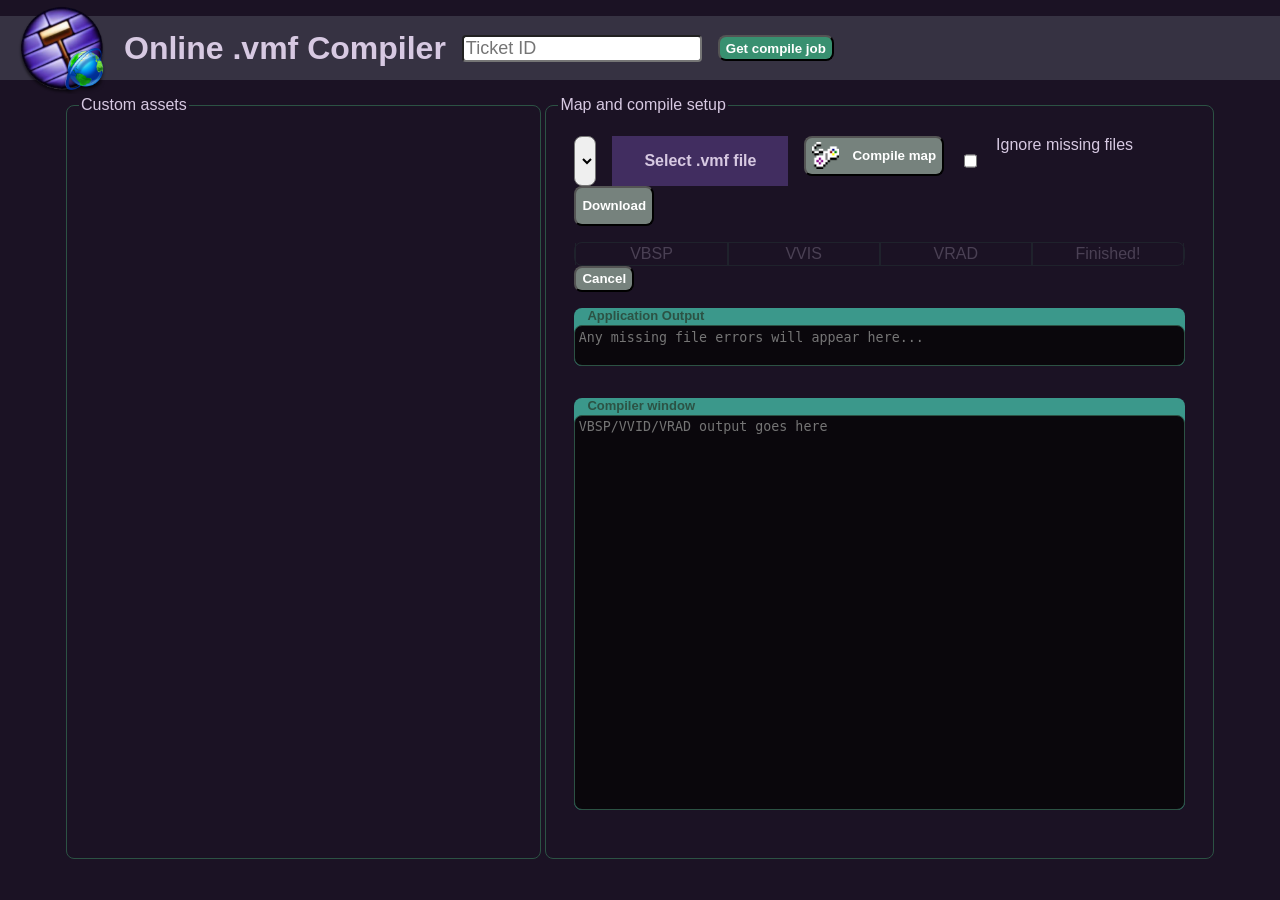
==== frontend/templates/index.html @ 9bd08c23 "refactor into frontend and backend" ====
<!DOCTYPE html>
<html>

<head>
    <title>Online .vmf Compiler</title>
    <link rel="stylesheet" href="/static/css/style.css">
    <link rel="icon" href="/static/favicon.ico">
    <script type="module" src="/static/js/main.js"></script>
    <script type="module" src="/static/components/UserCustomFiles.js"></script>
</head>

<body>
    <header>
        <img id="logo" src="/static/media/logo.png">
        <h1>Online .vmf Compiler</h1>
        <div id="header-content-right">
            <input id="input-ticket" type="text" placeholder="Ticket ID">
            <button class="slim" id="button-input-ticket">Get compile job</button>
        </div>
    </header>
    <main>
        <fieldset class="main-section" id="section-left">
            <legend>Custom assets</legend>
        </fieldset>
        <fieldset class="main-section" id="section-right">
            <legend>Map and compile setup</legend>
            <section id="section-right-top" class="flex fd-tb">
                <div class="flex fd-lr">
                    <select id="select-game-vmf">
                        <!-- Populated via JS -->
                    </select>
                    <label id="label-input-vmf" for="input-vmf">Select .vmf file</label>
                    <input hidden id="input-vmf" type="file" accept=".vmf">
                    <button class="inactive" id="button-compile-vmf"><img src="/static/media/go.png"><span>Compile map</span></button>
                    <input type="checkbox" id="ignore-missing-files">
                    <label for="ignore-missing-files">Ignore missing files</label>
                    <button class="inactive" id="download-button">Download</button>
                </div>
                <div class="flex fd-lr fw-nw">
                    <div id="progress-bar" class="inactive">
                        <div id="progress-vbsp" class="progress-item">
                            <span>VBSP</span>
                        </div>
                        <div id="progress-vvis" class="progress-item">
                            <span>VVIS</span>
                        </div>
                        <div id="progress-vrad" class="progress-item">
                            <span>VRAD</span>
                        </div>
                        <div id="progress-finished" class="progress-item">
                            <span>Finished!</span>
                        </div>
                    </div>
                    <button id="button-cancel-compile" class="inactive slim">Cancel</button>
                </div>
                <div class="labeled flex fd-lr max">
                    <span>Application Output</span>
                    <textarea class="pre" id="response-output"
                        placeholder="Any missing file errors will appear here..."></textarea>
                </div>
            </section>
            <section id="section-right-bottom">
                <div class="labeled flex fd-lr max">
                    <span>Compiler window</span>
                    <textarea class="pre" id="compiler-output" placeholder="VBSP/VVID/VRAD output goes here" oninput='this.style.height = "";this.style.height = this.scrollHeight + "px"'></textarea>
                </div>
            </section>
        </fieldset>
    </main>
</body>
</html>
---- static/css/style.css ----
:root {
    /* Mains */
    --color-secondary: #412d60;
    --color-secondary-bright: rgb(76, 64, 120);
    --text-main: rgb(215, 201, 226);
    --text-inactive: rgb(78, 78, 78);
    --header-color: rgb(54, 50, 66);
    --body-color: rgb(27, 18, 36);
    --button-text: white;
    --button-cancel: rgb(165, 68, 68);
    --button-cancel-hover: rgb(192, 95, 95);
    --button-cancel-click: rgb(131, 52, 52);
    --button-active: rgb(56, 144, 112);
    --button-hover: rgb(104, 188, 157);
    --button-click: rgb(52, 88, 75);
    --button-inactive: rgb(118, 130, 125);
    
    --border-color: rgb(44, 82, 68);

    /* Accents */
    --queued01: rgb(82, 82, 82);
    --ok01: rgb(59, 152, 139);
    --running01: rgb(59, 211, 160);
    --ok01-accent: var(--border-color);
    --warning01: rgb(220, 189, 76);
    --warning01-accent: rgb(244, 228, 171);
    --error01: rgb(185, 55, 55);
    --error01-accent: rgb(215, 123, 123);
}


@font-face {
    font-family: 'BodyText';
    src: url('../media/font/Quicksand-VariableFont_wght.ttf') format('truetype');
}

body {
    color: var(--text-main);
    background-color: var(--body-color);
    padding: 0px;
    margin: 0px;
    font-family: sans-serif;
}

body.loading {
    cursor: wait;
}

header {
    margin-block: 1em;
    background-color: var(--header-color);
    height: 4em;
    display: flex;
    flex-direction: row;
    align-items: center;
    gap: 1em;
}

main {
    margin-inline: 4em;
    display: flex;
    flex-direction: row;
    justify-content: center;
    align-items: stretch;
}

section {
    display: flex;
    flex-direction: row;
    padding: 1em;
}

select {
    font-size: large;
    border-radius: 8px;
}


header h1 {
    width: stretch;
}

input {
    font-size: large;
    border-radius: 4px;
}

.slim {
    height: 2em;
}

pre, textarea.pre {
    background-color: rgb(10 7 12);
    color: var(--text-main);
    resize: none;
    width: 100%;
    height: 100%;
    padding: 0.25em;
    border: var(--border-color) 1px solid;
    border-radius: 8px;
}

code {
    background-color: rgb(28, 22, 35);
    padding: 0.25em;
}

button {
    background-color: var(--button-active);
    color: var(--button-text);
    height: 3em;
    border-radius: 8px;
    font-weight: bold;
    display: flex;
    align-items: center;
    justify-content: center;
    gap: 1em;
}

button:hover:enabled {
    background-color: var(--button-hover);
    cursor: pointer;
}

button img {
    height: 2em;
}

#logo {
    height: 92px;
    padding-left: 1em;
}

#input-ticket {
    right: 0px;
}

#button-input-ticket {
    right: 0px;
}

button.inactive {
    background-color: var(--button-inactive) !important;
    pointer-events: none;
}

#header-content-right {
    display: flex;
    width: stretch;
    margin-inline-end: 4em;
    gap: 1em;
    flex-direction: row;
    justify-content: flex-end;
    align-items: center;
}

.section-top {
    font-weight: bold;
}

.main-section {
    border: 1px var(--border-color) solid;
    border-radius: 8px;
    padding-block-end: 2em;
}

#section-left{
    width: 480px;
}

#section-right {
    display: flex;
    flex-direction: column;
}

#section-right-top {
    gap: 1em;
}

#label-input-vmf {
    font-weight: bold;
    cursor: pointer;
    background-color: var(--color-secondary);
    padding: 1em;
    padding-inline: 2em;
}

#label-input-vmf:hover {
    background-color: var(--color-secondary-bright);
}

#label-input-vmf.inactive {
    background-color: var(--button-inactive) !important;
    cursor: unset;

    code {
        background-color: var(--button-inactive) !important;
    }
}

#progress-bar{
    display:flex;
    border: 1px solid var(--border-color);
    border-radius: 8px;
    gap: 0em;
    width: 100%;
}

#progress-bar.inactive {
    opacity: 0.25;
}

.progress-item {
    padding: 2px;
    width: 100%;
    padding-inline: 2em;
    text-align: center;
    border-inline: 0.5px solid var(--border-color);
}

.progress-item.queued {
    background-color: var(--queued01);
}
.progress-item.failed {
    background-color: var(--error01);
}
.progress-item.running {
    background-color: var(--running01);
    color:var(--body-colorparse
    )
}
.progress-item.finished {
    background-color: var(--ok01);
}

.flex {
    display: flex;
    column-gap: 16px;
    flex-wrap: wrap;
}

.fd-lr {
    flex-direction: row;
}

.fd-tb {
    flex-direction: column;
}

.max {
    min-width: 100%;
}

.labeled {
    border-radius: 8px;
    background-color: var(--ok01);
    --ok01-accent: var(--border-color);
    row-gap: 2px;
    
    span{
        color:var(--border-color);
        font-size: small;
        font-weight: bold;
        padding-left: 1em;
    }
    textarea {
        margin-block: 0px;
    }
}

.error{
    border-color: var(--warning01) !important;
    animation: horizontal-shake 0.2s ease-in-out 3;
}

@keyframes horizontal-shake {
    0%, 100% { transform: translateX(0); }
    25%      { transform: translateX(-3px); }
    50%      { transform: translateX(3px); }
    75%      { transform: translateX(-3px); }
}

#response-output:focus {
    height: 286px;
    transition: height 0.35s ease;
}

#response-output {
    height: 32px;
    transition: height 0.35s ease;
}

#compiler-output:focus {
    height: 686px;
    transition: height 0.35s ease;
}

#compiler-output {
    height: 386px;
    transition: height 0.35s ease;
}

@media (max-width: 991.98px) {
    #header-content-right {
        margin-inline-end: 1em;
    }

    main{
        flex-direction: column;
    }
    #logo {
        height: 48px;
    }

    h1 {
        font-size: medium;
    }

    main {
        margin-inline: 1em;
    }
}
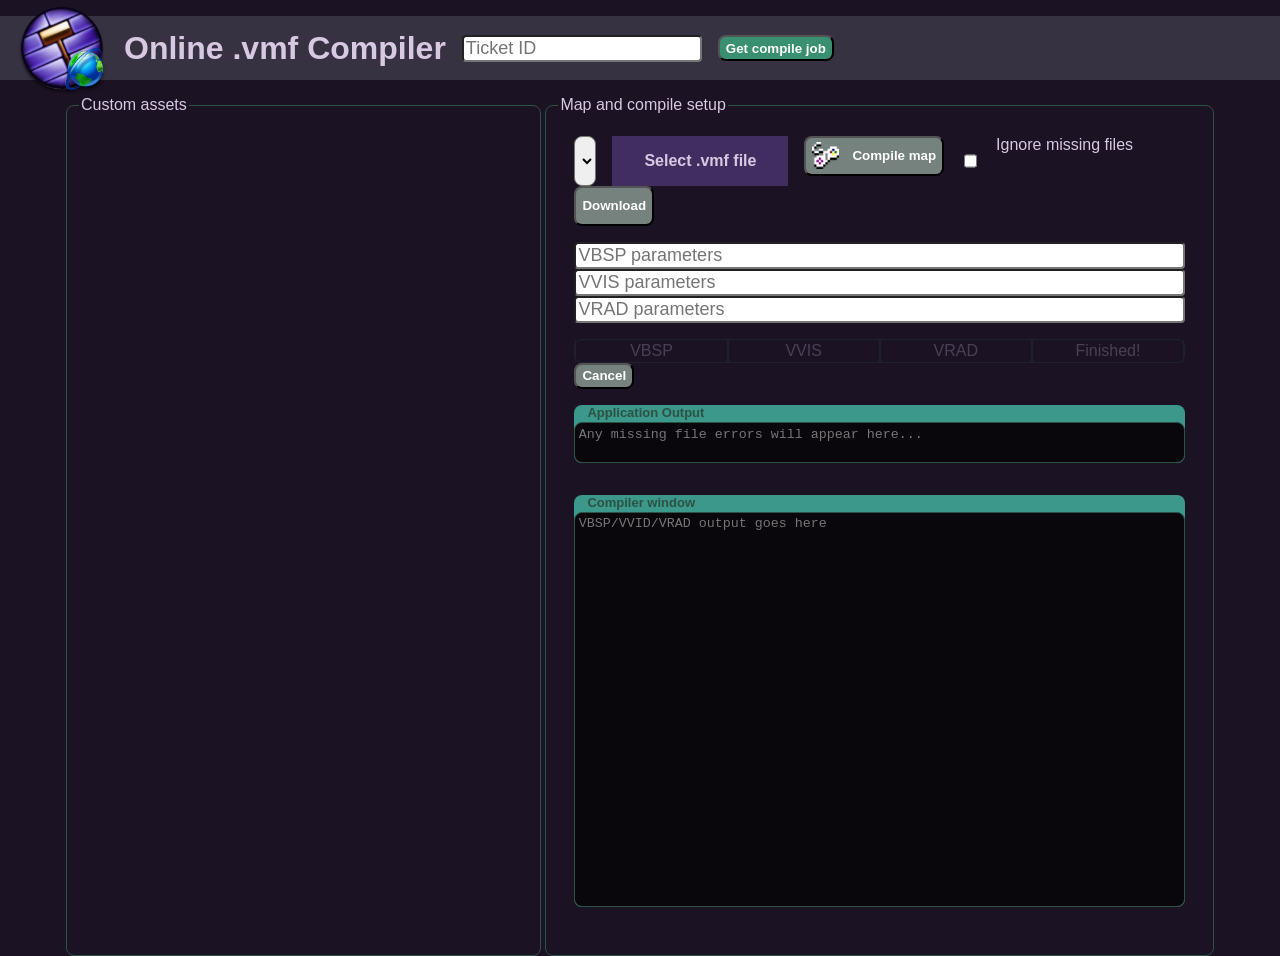
==== commit ea9b1e1a: "compile parameter support" ====
--- a/frontend/templates/index.html
+++ b/frontend/templates/index.html
@@ -36,6 +36,11 @@
                     <label for="ignore-missing-files">Ignore missing files</label>
                     <button class="inactive" id="download-button">Download</button>
                 </div>
+                <div class="flex fd-tb fw-nw">
+                    <input class="compile-input" id="input-vbsp-params" type="text" placeholder="VBSP parameters">
+                    <input class="compile-input" id="input-vvis-params" type="text" placeholder="VVIS parameters">
+                    <input class="compile-input" id="input-vrad-params" type="text" placeholder="VRAD parameters">
+                </div>
                 <div class="flex fd-lr fw-nw">
                     <div id="progress-bar" class="inactive">
                         <div id="progress-vbsp" class="progress-item">
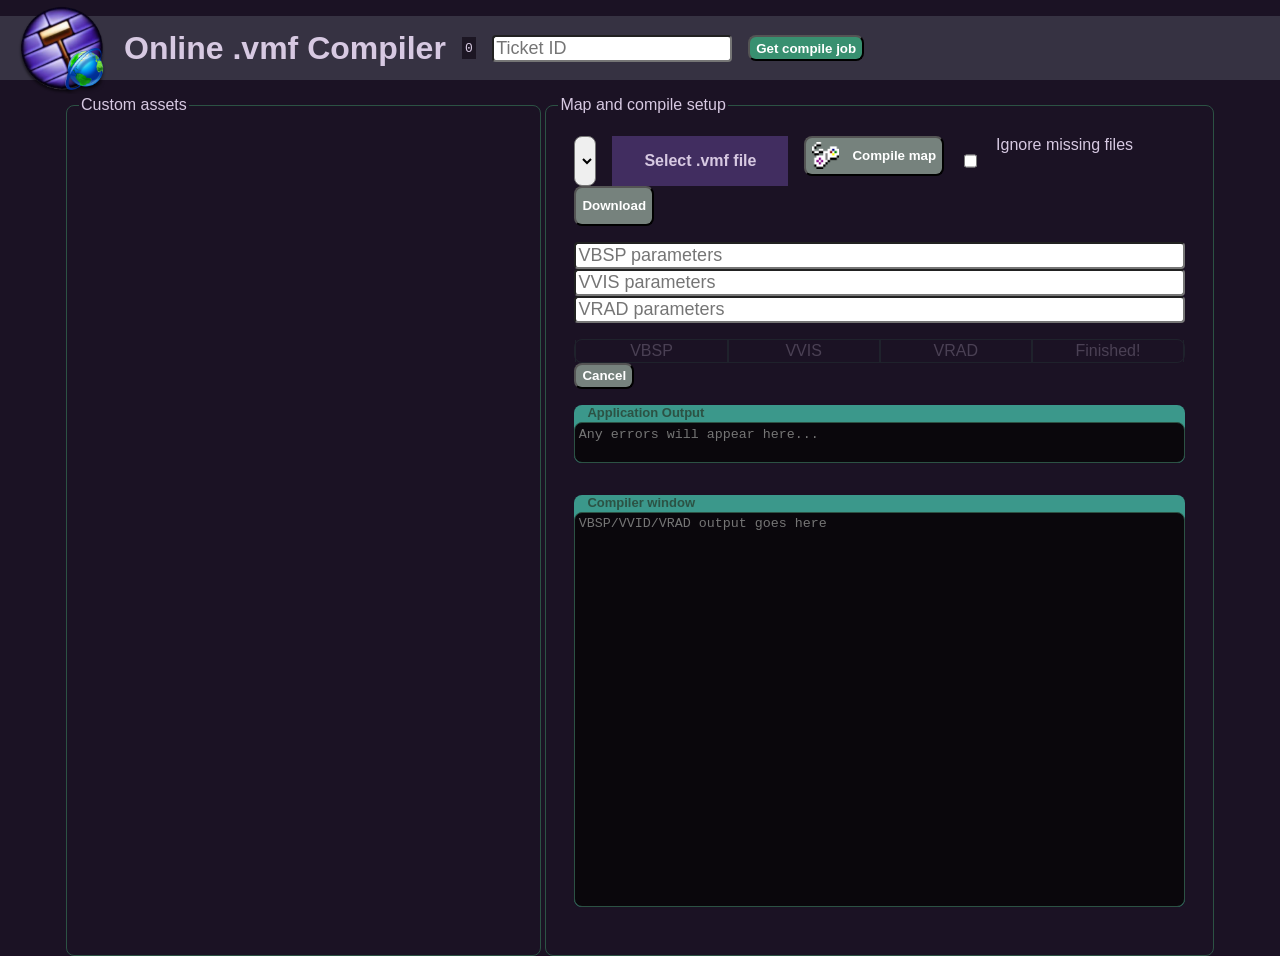
==== commit 91c48745: "bunch more functionality" ====
--- a/frontend/templates/index.html
+++ b/frontend/templates/index.html
@@ -1,76 +1,76 @@
-<!DOCTYPE html>
-<html>
-
-<head>
-    <title>Online .vmf Compiler</title>
-    <link rel="stylesheet" href="/static/css/style.css">
-    <link rel="icon" href="/static/favicon.ico">
-    <script type="module" src="/static/js/main.js"></script>
-    <script type="module" src="/static/components/UserCustomFiles.js"></script>
-</head>
-
-<body>
-    <header>
-        <img id="logo" src="/static/media/logo.png">
-        <h1>Online .vmf Compiler</h1>
-        <div id="header-content-right">
-            <input id="input-ticket" type="text" placeholder="Ticket ID">
-            <button class="slim" id="button-input-ticket">Get compile job</button>
-        </div>
-    </header>
-    <main>
-        <fieldset class="main-section" id="section-left">
-            <legend>Custom assets</legend>
-        </fieldset>
-        <fieldset class="main-section" id="section-right">
-            <legend>Map and compile setup</legend>
-            <section id="section-right-top" class="flex fd-tb">
-                <div class="flex fd-lr">
-                    <select id="select-game-vmf">
-                        <!-- Populated via JS -->
-                    </select>
-                    <label id="label-input-vmf" for="input-vmf">Select .vmf file</label>
-                    <input hidden id="input-vmf" type="file" accept=".vmf">
-                    <button class="inactive" id="button-compile-vmf"><img src="/static/media/go.png"><span>Compile map</span></button>
-                    <input type="checkbox" id="ignore-missing-files">
-                    <label for="ignore-missing-files">Ignore missing files</label>
-                    <button class="inactive" id="download-button">Download</button>
-                </div>
-                <div class="flex fd-tb fw-nw">
-                    <input class="compile-input" id="input-vbsp-params" type="text" placeholder="VBSP parameters">
-                    <input class="compile-input" id="input-vvis-params" type="text" placeholder="VVIS parameters">
-                    <input class="compile-input" id="input-vrad-params" type="text" placeholder="VRAD parameters">
-                </div>
-                <div class="flex fd-lr fw-nw">
-                    <div id="progress-bar" class="inactive">
-                        <div id="progress-vbsp" class="progress-item">
-                            <span>VBSP</span>
-                        </div>
-                        <div id="progress-vvis" class="progress-item">
-                            <span>VVIS</span>
-                        </div>
-                        <div id="progress-vrad" class="progress-item">
-                            <span>VRAD</span>
-                        </div>
-                        <div id="progress-finished" class="progress-item">
-                            <span>Finished!</span>
-                        </div>
-                    </div>
-                    <button id="button-cancel-compile" class="inactive slim">Cancel</button>
-                </div>
-                <div class="labeled flex fd-lr max">
-                    <span>Application Output</span>
-                    <textarea class="pre" id="response-output"
-                        placeholder="Any missing file errors will appear here..."></textarea>
-                </div>
-            </section>
-            <section id="section-right-bottom">
-                <div class="labeled flex fd-lr max">
-                    <span>Compiler window</span>
-                    <textarea class="pre" id="compiler-output" placeholder="VBSP/VVID/VRAD output goes here" oninput='this.style.height = "";this.style.height = this.scrollHeight + "px"'></textarea>
-                </div>
-            </section>
-        </fieldset>
-    </main>
-</body>
+<!DOCTYPE html>
+<html>
+
+<head>
+    <title>Online .vmf Compiler</title>
+    <link rel="stylesheet" href="/static/css/style.css">
+    <link rel="icon" href="/static/favicon.ico">
+    <script type="module" src="/static/js/main.js"></script>
+    <script type="module" src="/static/components/UserCustomFiles.js"></script>
+</head>
+
+<body>
+    <header>
+        <img id="logo" src="/static/media/logo.png">
+        <h1>Online .vmf Compiler</h1>
+        <div id="header-content-right">
+            <code id="label-running-jobs" title="Current running jobs">0</code>
+            <input id="input-ticket" type="text" placeholder="Ticket ID">
+            <button class="slim" id="button-input-ticket">Get compile job</button>
+        </div>
+    </header>
+    <main>
+        <fieldset class="main-section" id="section-left">
+            <legend>Custom assets</legend>
+        </fieldset>
+        <fieldset class="main-section" id="section-right">
+            <legend>Map and compile setup</legend>
+            <section id="section-right-top" class="flex fd-tb">
+                <div class="flex fd-lr">
+                    <select id="select-game-vmf">
+                        <!-- Populated via JS -->
+                    </select>
+                    <label id="label-input-vmf" for="input-vmf">Select .vmf file</label>
+                    <input hidden id="input-vmf" type="file" accept=".vmf">
+                    <button class="inactive" id="button-compile-vmf"><img src="/static/media/go.png"><span>Compile map</span></button>
+                    <input type="checkbox" id="ignore-missing-files">
+                    <label for="ignore-missing-files">Ignore missing files</label>
+                    <button class="inactive" id="download-button">Download</button>
+                </div>
+                <div class="flex fd-tb fw-nw">
+                    <input class="compile-input" id="input-vbsp-params" type="text" placeholder="VBSP parameters">
+                    <input class="compile-input" id="input-vvis-params" type="text" placeholder="VVIS parameters">
+                    <input class="compile-input" id="input-vrad-params" type="text" placeholder="VRAD parameters">
+                </div>
+                <div class="flex fd-lr fw-nw">
+                    <div id="progress-bar" class="inactive">
+                        <div id="progress-vbsp" class="progress-item">
+                            <span>VBSP</span>
+                        </div>
+                        <div id="progress-vvis" class="progress-item">
+                            <span>VVIS</span>
+                        </div>
+                        <div id="progress-vrad" class="progress-item">
+                            <span>VRAD</span>
+                        </div>
+                        <div id="progress-finished" class="progress-item">
+                            <span>Finished!</span>
+                        </div>
+                    </div>
+                    <button id="button-cancel-compile" class="inactive slim">Cancel</button>
+                </div>
+                <div class="labeled flex fd-lr max">
+                    <span>Application Output</span>
+                    <textarea class="pre" id="response-output" placeholder="Any errors will appear here..."></textarea>
+                </div>
+            </section>
+            <section id="section-right-bottom">
+                <div class="labeled flex fd-lr max">
+                    <span>Compiler window</span>
+                    <textarea class="pre" id="compiler-output" placeholder="VBSP/VVID/VRAD output goes here"></textarea>
+                </div>
+            </section>
+        </fieldset>
+    </main>
+</body>
 </html>
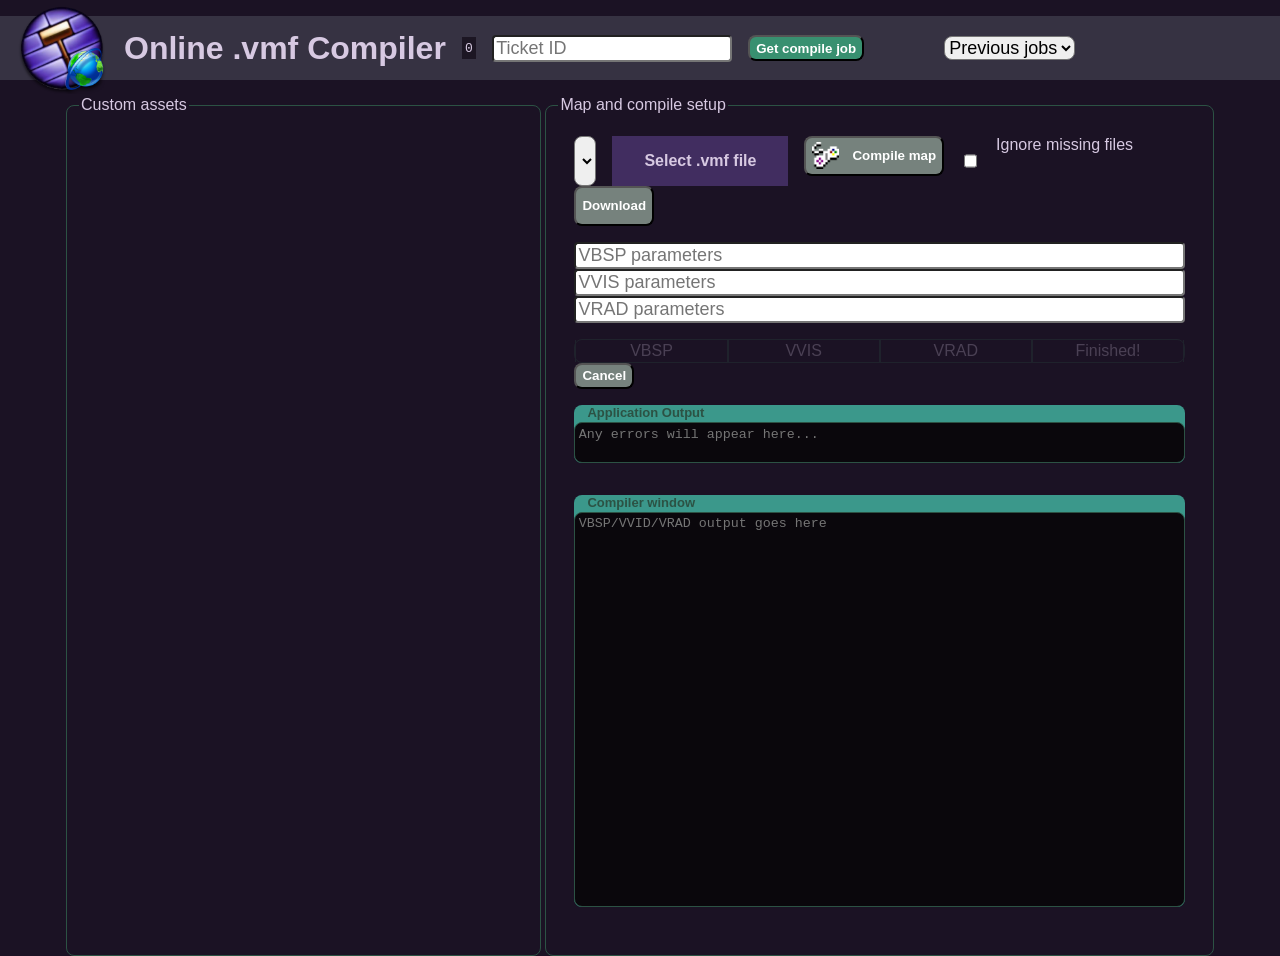
==== commit 159fa0a4: "fixed many bugs in parsing files. less jank scrolling in UI" ====
--- a/frontend/templates/index.html
+++ b/frontend/templates/index.html
@@ -18,6 +18,9 @@
             <input id="input-ticket" type="text" placeholder="Ticket ID">
             <button class="slim" id="button-input-ticket">Get compile job</button>
         </div>
+        <select id="users-previous-jobs">
+            <option value="" disabled selected>Previous jobs</option>
+        </select>
     </header>
     <main>
         <fieldset class="main-section" id="section-left">
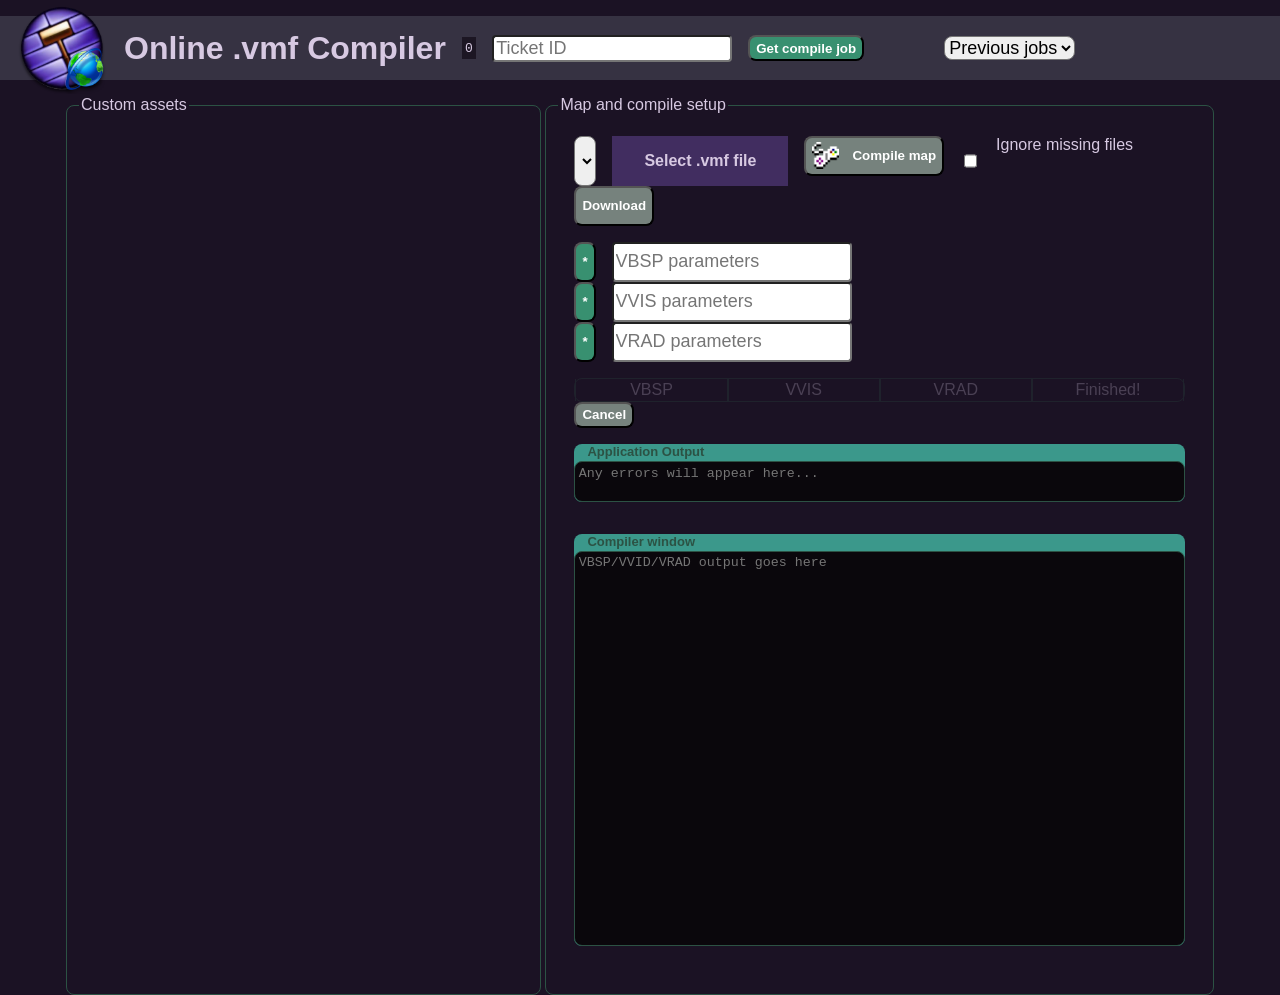
==== commit 9a9cd702: "begin compiler parameters" ====
--- a/frontend/templates/index.html
+++ b/frontend/templates/index.html
@@ -40,10 +40,28 @@
                     <label for="ignore-missing-files">Ignore missing files</label>
                     <button class="inactive" id="download-button">Download</button>
                 </div>
-                <div class="flex fd-tb fw-nw">
-                    <input class="compile-input" id="input-vbsp-params" type="text" placeholder="VBSP parameters">
-                    <input class="compile-input" id="input-vvis-params" type="text" placeholder="VVIS parameters">
-                    <input class="compile-input" id="input-vrad-params" type="text" placeholder="VRAD parameters">
+                <div class="flex fd-tb fw-nw max">
+                    <div class="flex fd-lr compile-parameters">
+                        <button>*</button>
+                        <div class="compile-parameters-list" style="display: none;">
+                            <pre>-staticpropcombine</pre>
+                        </div>
+                        <input class="compile-parameter" id="input-vbsp-params" type="text" placeholder="VBSP parameters">
+                    </div>
+                    <div class="flex fd-lr compile-parameters">
+                        <button>*</button>
+                        <div class="compile-parameters-list" style="display: none;">
+                            <pre>-threads 8</pre>
+                        </div>
+                        <input class="compile-parameter" id="input-vvis-params" type="text" placeholder="VVIS parameters">
+                    </div>
+                    <div class="flex fd-lr compile-parameters">
+                        <button>*</button>
+                        <div class="compile-parameters-list" style="display: none;">
+                            <pre>-threads 8</pre>
+                        </div>
+                        <input class="compile-parameter" id="input-vrad-params" type="text" placeholder="VRAD parameters">
+                    </div>
                 </div>
                 <div class="flex fd-lr fw-nw">
                     <div id="progress-bar" class="inactive">
